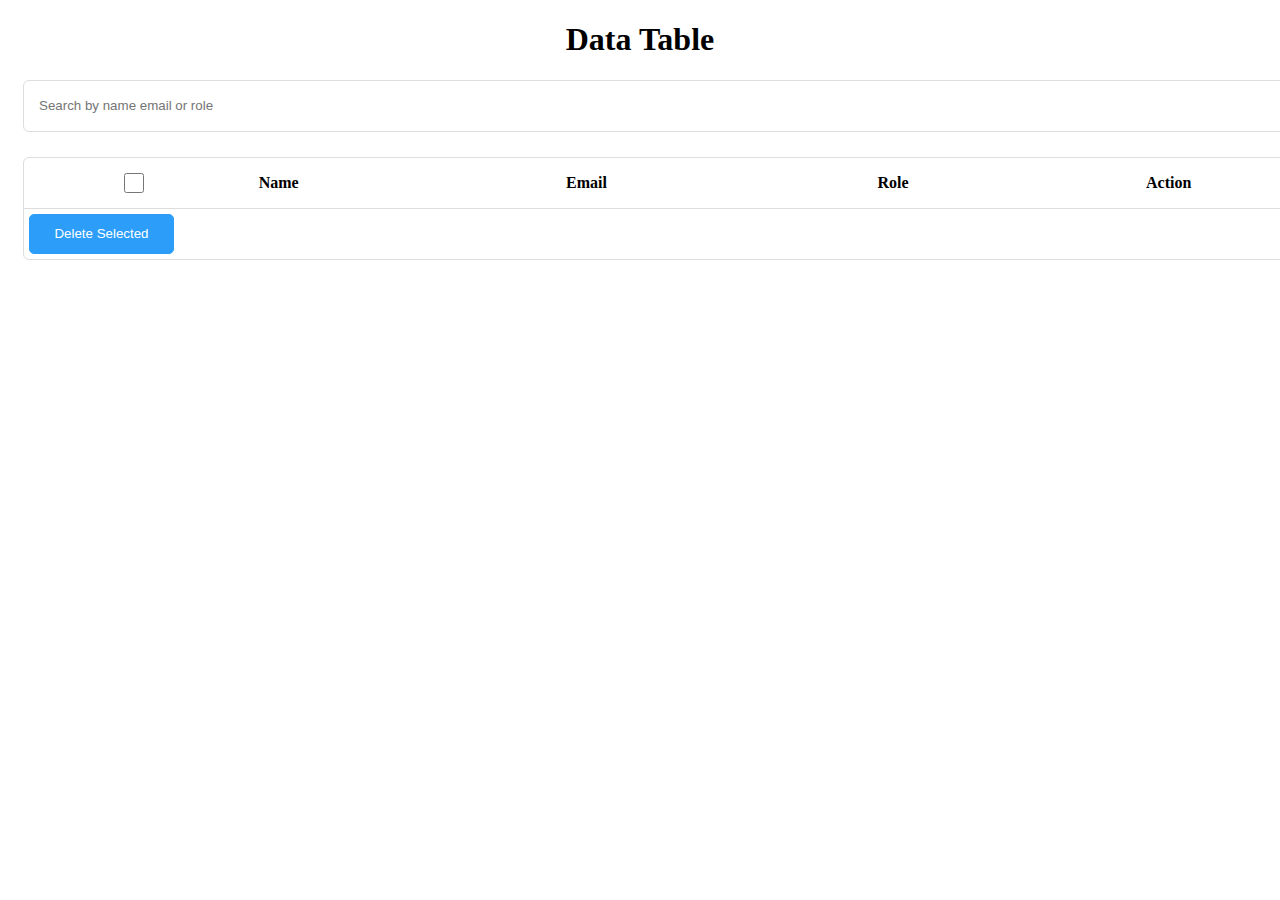
==== index.html @ e0651bb0 "practice code" ====
<!DOCTYPE html>
<html lang="en">

<head>
    <meta charset="UTF-8">
    <meta name="viewport" content="width=device-width, initial-scale=1.0">
    <title>Document</title>
    <!-- icon Link -->
    <link rel="stylesheet" href="https://cdnjs.cloudflare.com/ajax/libs/font-awesome/6.5.2/css/all.min.css"
        integrity="sha512-SnH5WK+bZxgPHs44uWIX+LLJAJ9/2PkPKZ5QiAj6Ta86w+fsb2TkcmfRyVX3pBnMFcV7oQPJkl9QevSCWr3W6A=="
        crossorigin="anonymous" referrerpolicy="no-referrer" />

    <link rel="stylesheet" href="style.css" />
</head>

<body onload="getdata()">
    <h1 class="text-center">Data Table</h1>
    <div class="container">
        <div class="inputdiv">
            <input class="inputbox" id="serachInput" type="text" placeholder="Search by name email or role" />
        </div>
        <div class="table-box">
            <table>
                <thead>
                    <tr>
                        <th class="text-center"><input id="selectAll" type="checkbox" /></th>
                        <th>Name</th>
                        <th>Email</th>
                        <th>Role</th>
                        <th>Action</th>
                    </tr>
                </thead>
                <tbody id="dataTable">
                    <!-- Data will be insert here -->
                </tbody>
            </table>
            <div class="d-flex">
                <button class="delete-btn">Delete Selected</button>
                <ul class="pagination" id="pagination"></ul>
            </div>
        </div>
    </div>
    <script src="myscript.js"></script>
</body>

</html>
---- style.css ----
table {
    width: 100%;
    border-collapse: collapse;
}

table,
th,
td {
    border-bottom: 1px solid #ddd;
}

th{
    padding: 15px;
    text-align: left;
}
td {
    padding: 8px;
    text-align: left;
}

.text-center {
    text-align: center;
}

.container {
    width: 1440px;
    padding-right: 15px;
    padding-left: 15px;
    margin-right: auto;
    margin-left: auto;
}

.active {
    background-color: #2c9ef9;
    color: #fff;
}

.pagination {
    margin: auto auto;
    padding-left: 0;
    display: flex;
    list-style-type: none;
}

.d-flex {
    display: flex;
    padding: 5px;
    margin: auto auto;
}

.delete-btn {
    background-color: #2c9ef9;
    border: 1px solid #2c9ef9;
    border-radius: 5px;
    height: 40px;
    width: 145px;
    color: #ffff;
    cursor: pointer;
}

ul li {
    height: 30px;
    width: 30px;
    border-radius: 5px;
    text-align: center;
    line-height: 29px;
    border: 1px solid #ddd;
    margin: 5px;
    cursor: pointer;
}

.inputbox {
    width: 99%;
    height: 50px;
    border: 1px solid #ddd;
    border-radius: 6px;
    margin: 0;
    margin-bottom: 25px;
    padding: 0;
    padding-left: 15px;
}

.table-box {
    border: 1px solid #ddd;
    border-radius: 6px;
}
.editicon,
.deleteicon {
    border: 1px solid #ddd;
    border-radius: 4px;
    height: 25px;
    width: 25px;
    cursor: pointer;
}

input[type="checkbox"] {
    height: 20px;
    width: 20px;
    background-color: #eee;
    display: block;
    margin: 0 auto;
}
tr:hover {
    background-color: #2c9ef929;
}
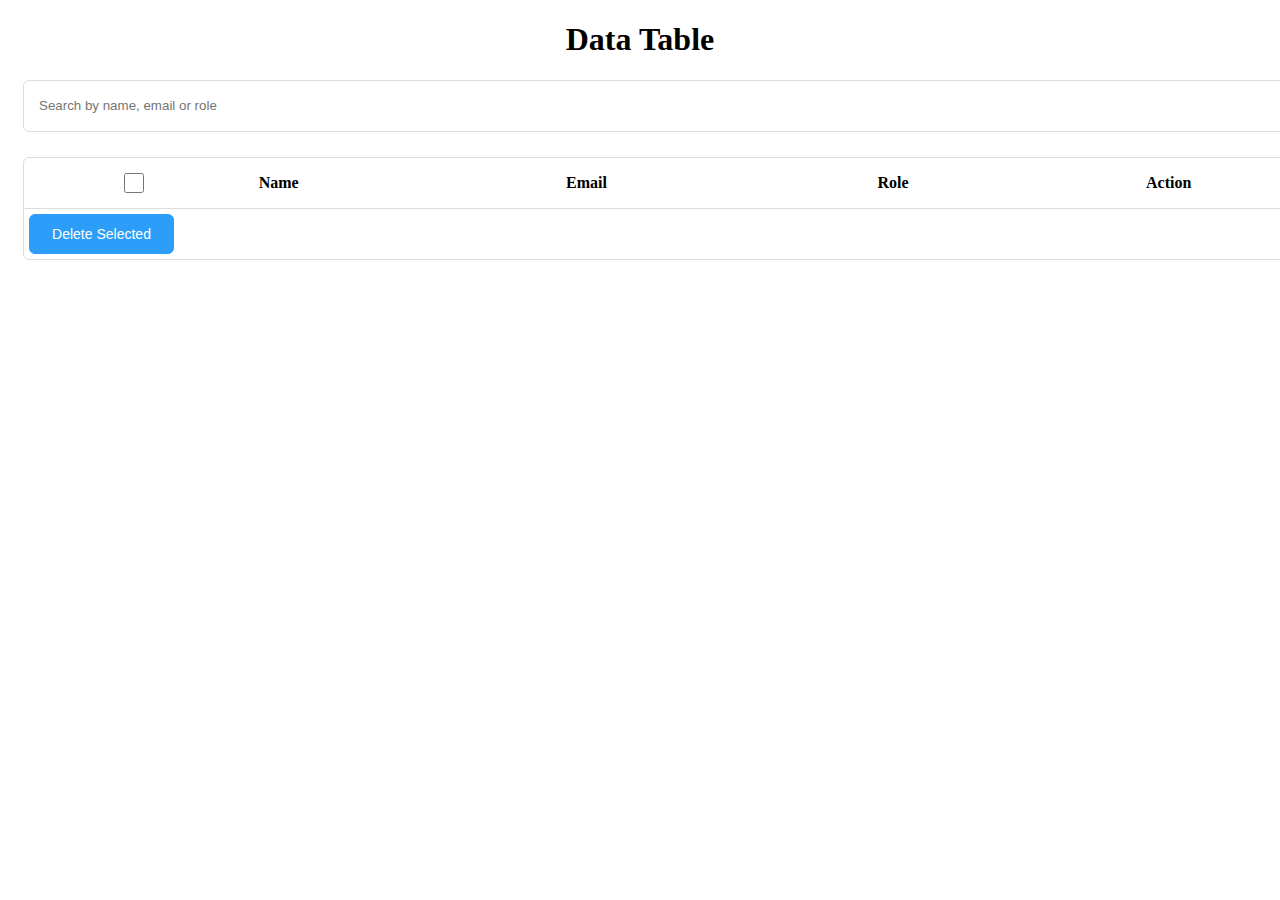
==== commit 685a2230: "serach filter and edit data modal functionality done" ====
--- a/index.html
+++ b/index.html
@@ -14,16 +14,21 @@
 </head>
 
 <body onload="getdata()">
+    <!-- <body onload="getdata()"> -->
     <h1 class="text-center">Data Table</h1>
     <div class="container">
         <div class="inputdiv">
-            <input class="inputbox" id="serachInput" type="text" placeholder="Search by name email or role" />
+            <input class="inputbox" id="searchInput" type="text" onkeyup="serachFilter()"
+                placeholder="Search by name, email or role" />
+            <button id="clear-button" onclick="clearSearch()" class="clearbtn" style="display: none;"><i
+                    class="fa-solid fa-xmark"></i></button>
         </div>
         <div class="table-box">
-            <table>
+            <table class="table">
                 <thead>
                     <tr>
-                        <th class="text-center"><input id="selectAll" type="checkbox" /></th>
+                        <th class="text-center"><input id="selectAll" type="checkbox" onclick="selectAllcheckbox()" />
+                        </th>
                         <th>Name</th>
                         <th>Email</th>
                         <th>Role</th>
@@ -35,11 +40,38 @@
                 </tbody>
             </table>
             <div class="d-flex">
-                <button class="delete-btn">Delete Selected</button>
+                <button class="delete-btn" onclick="selectAllselected()">Delete Selected</button>
                 <ul class="pagination" id="pagination"></ul>
             </div>
         </div>
     </div>
+    <!-- Edit Modal Dailog -->
+    <div id="editModal" class="modal">
+        <div class="modal-content">
+            <h2 class="modal-title">Edit Modal</h2>
+            <span id="close" class="close">&times;</span>
+            <form id="editForm">
+                <input type="hidden" id="userId" class="minput" name="userId">
+                <div>
+                    <label for="userName">Name:</label>
+                    <input type="text" id="userName" name="userName" class="minput" required>
+                </div>
+                <div>
+                    <label for="userEmail">Email:</label>
+                    <input type="email" id="userEmail" name="userEmail" class="minput" required>
+                </div>
+                <div>
+                    <label for="userRole">Role:</label>
+                    <input type="text" id="userRole" name="userRole" class="minput" required>
+                </div>
+                <div>
+                    <button type="submit" class="save-btn">Save</button>
+                </div>
+            </form>
+        </div>
+    </div>
+    <!-- Edit Modal Dailog end-->
+
     <script src="myscript.js"></script>
 </body>
 
--- a/style.css
+++ b/style.css
@@ -9,10 +9,11 @@
     border-bottom: 1px solid #ddd;
 }
 
-th{
+th {
     padding: 15px;
     text-align: left;
 }
+
 td {
     padding: 8px;
     text-align: left;
@@ -51,11 +52,12 @@
 .delete-btn {
     background-color: #2c9ef9;
     border: 1px solid #2c9ef9;
-    border-radius: 5px;
+    border-radius: 6px;
     height: 40px;
     width: 145px;
     color: #ffff;
     cursor: pointer;
+    font-size: 14px;
 }
 
 ul li {
@@ -84,6 +86,7 @@
     border: 1px solid #ddd;
     border-radius: 6px;
 }
+
 .editicon,
 .deleteicon {
     border: 1px solid #ddd;
@@ -100,6 +103,102 @@
     display: block;
     margin: 0 auto;
 }
+
 tr:hover {
     background-color: #2c9ef929;
 }
+
+.clearbtn {
+    margin-left: -33px;
+    margin-top: 16px;
+    background-color: #fff;
+    border: none;
+    cursor: pointer;
+    font-size: 16px;
+
+}
+
+/* modal Css */
+
+.modal {
+    display: none;
+    position: fixed;
+    z-index: 1;
+    left: 0;
+    top: 0;
+    width: 100%;
+    height: 100%;
+    overflow: auto;
+    background-color: rgba(0, 0, 0, 0.4);
+}
+
+.modal-content {
+    background-color: #fefefe;
+    margin: 15% auto;
+    padding: 20px;
+    border: 1px solid #888;
+    width: 20%;
+    position: relative;
+    border-radius: 10px;
+}
+
+.modal-title {
+    margin-top: 0;
+    text-align: center;
+}
+
+.close {
+    color: #fff !important;
+    font-weight: bold;
+    position: absolute;
+    right: -11px;
+    top: -9px;
+    background-color: #2c9ef9;
+    height: 28px;
+    width: 28px;
+    text-align: center;
+    border-radius: 50%;
+    line-height: 28px;
+    font-size: 26px;
+    border: 3px solid #fff;
+}
+
+.close:hover,
+.close:focus {
+    color: black;
+    text-decoration: none;
+    cursor: pointer;
+}
+
+#editForm label {
+    width: 60px;
+    display: inline-block;
+    font-weight: bold;
+}
+
+#editForm label {
+    width: 60px;
+    display: inline-block;
+}
+
+.minput {
+    width: 78%;
+    border: 1px solid #ddd;
+    border-radius: 3px;
+    height: 30px;
+    margin-bottom: 10px;
+    padding-left: 11px;
+}
+
+.save-btn {
+    width: 140px;
+    height: 35px;
+    margin: 7px auto 0;
+    display: block;
+    cursor: pointer;
+    background-color: #2c9ef9;
+    border: 1px solid #2c9ef9;
+    color: #fff;
+    border-radius: 3px;
+    font-size: 15px;
+}